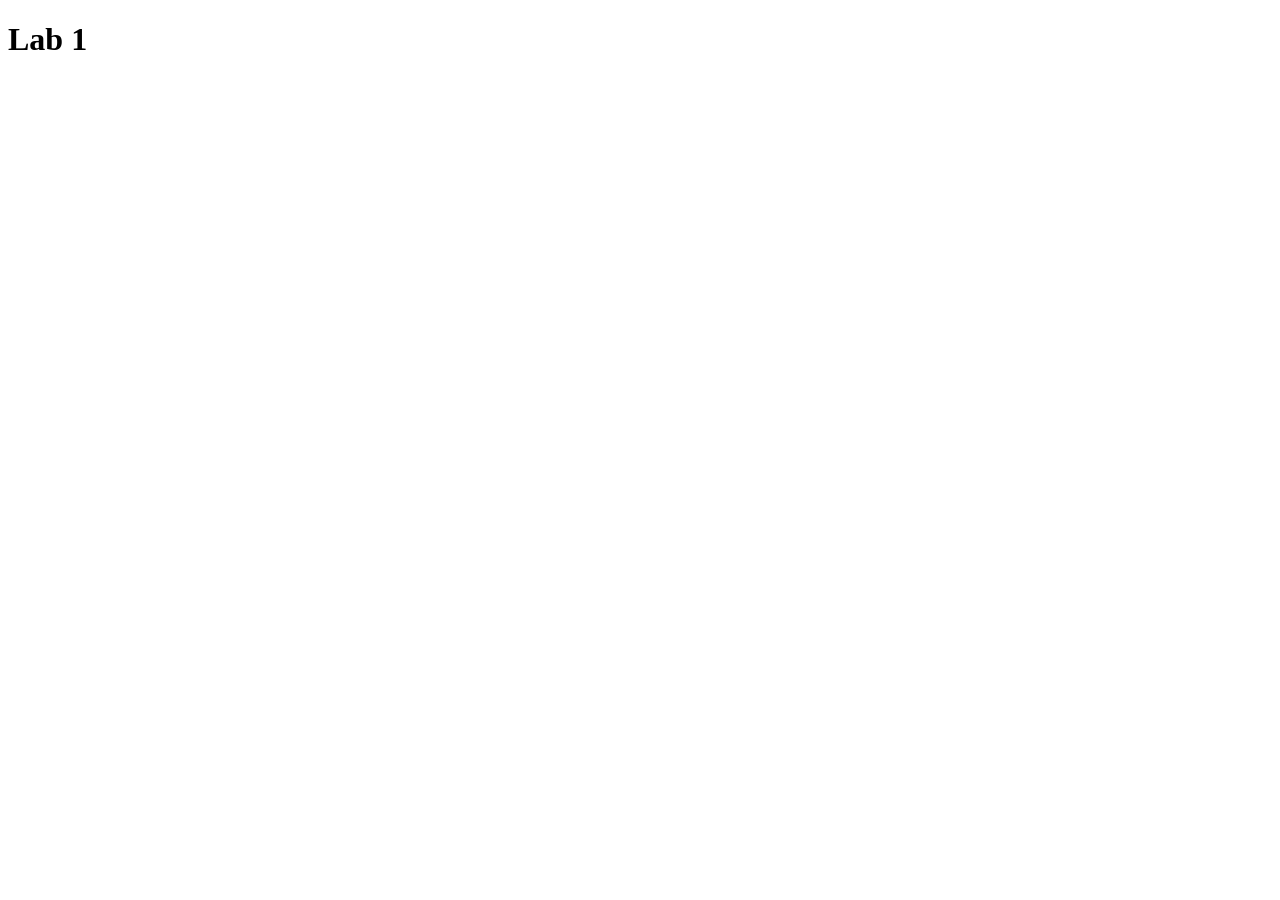
==== lab2/index.html @ fe0374b3 "Add files via upload" ====
<!DOCTYPE html>
<html lang="en">
    <head>
        <meta charset="utf-8"> 
        <script src="script.js"></script>
        <script src="script2.js"></script>
    </head>
    <body>

<h1>Lab 1</h1>
</body>
</html>
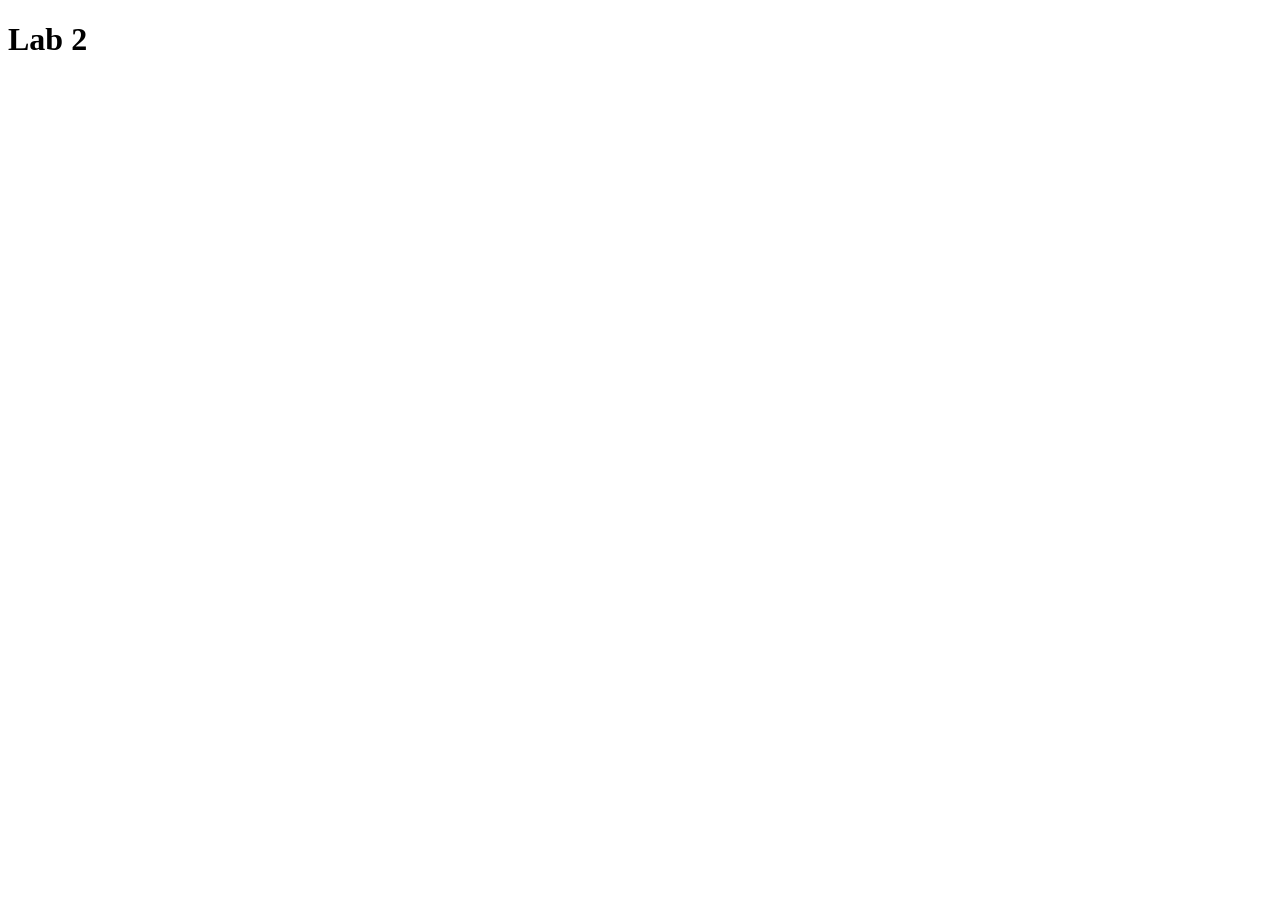
==== commit a1d7b3cb: "Update title from 'Lab 1' to 'Lab 2'" ====
--- a/lab2/index.html
+++ b/lab2/index.html
@@ -7,6 +7,7 @@
     </head>
     <body>
 
-<h1>Lab 1</h1>
+<h1>Lab 2</h1>
 </body>
 </html>
+
